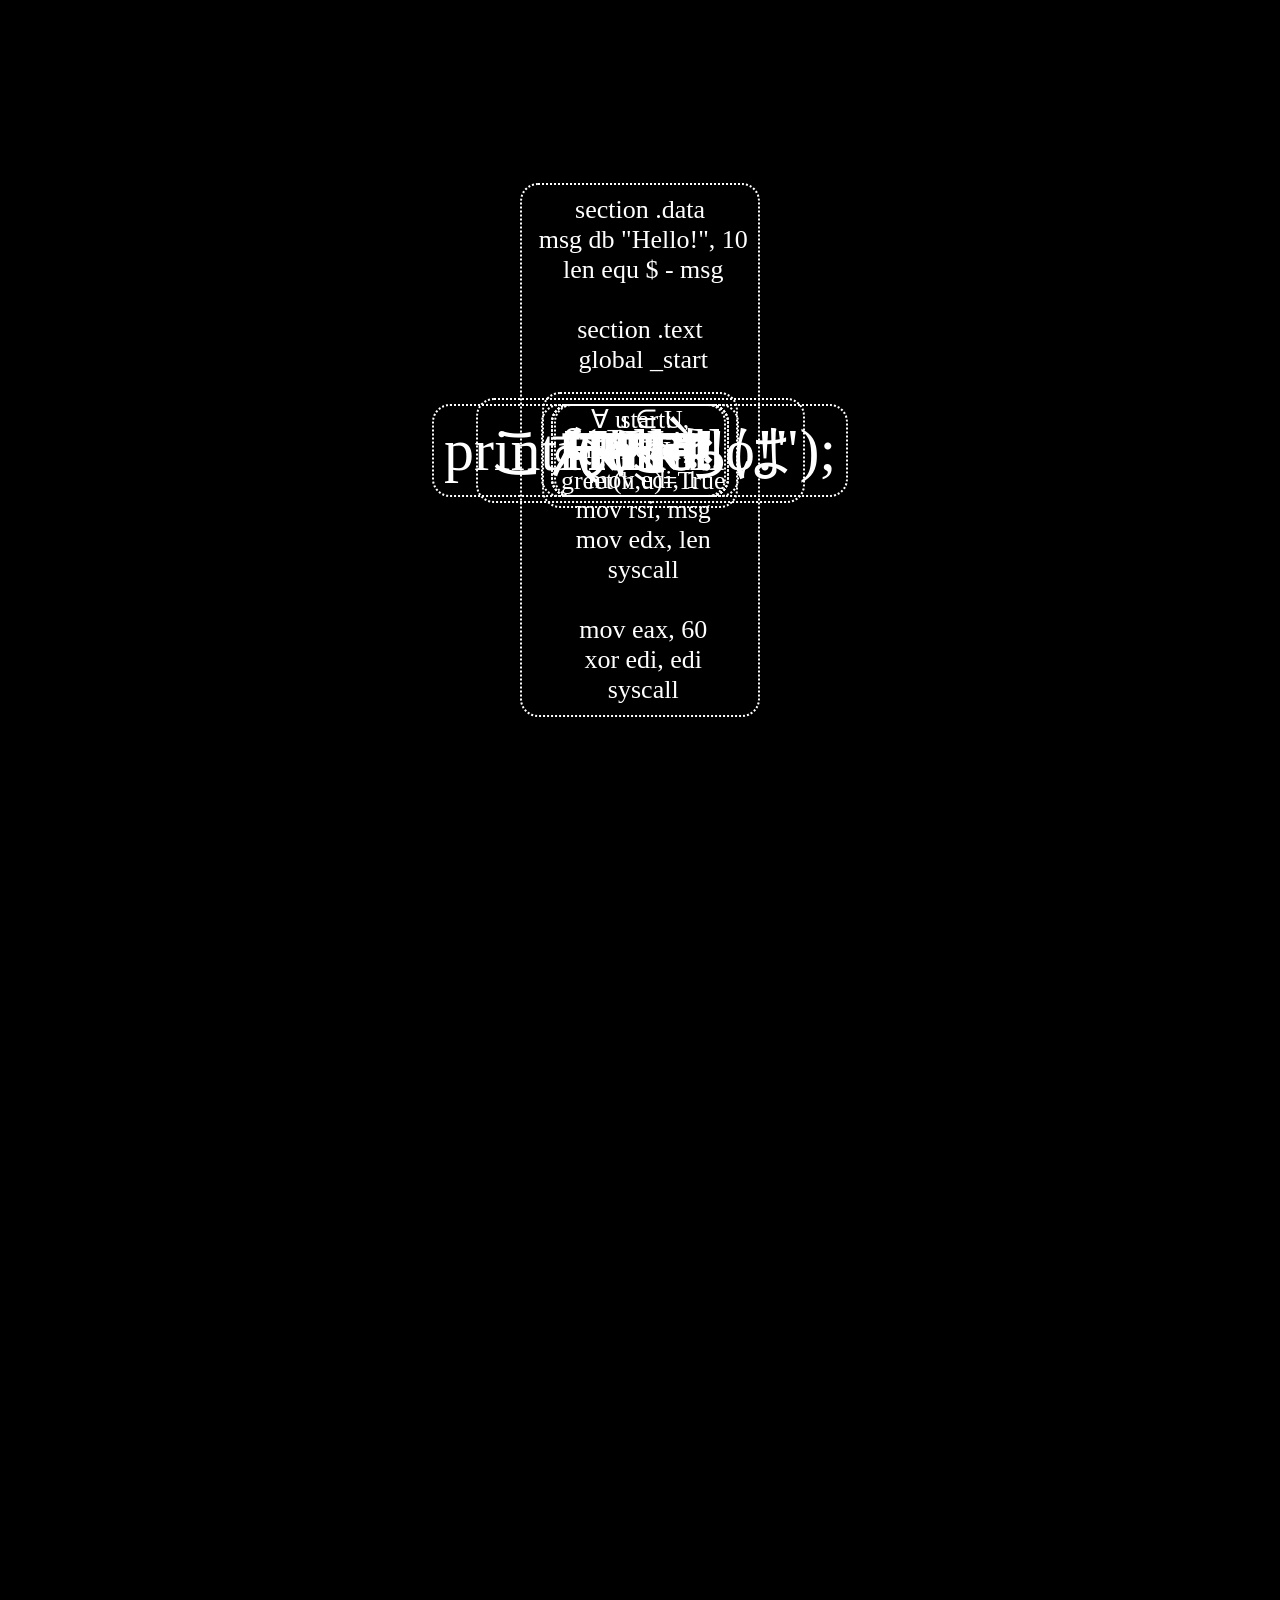
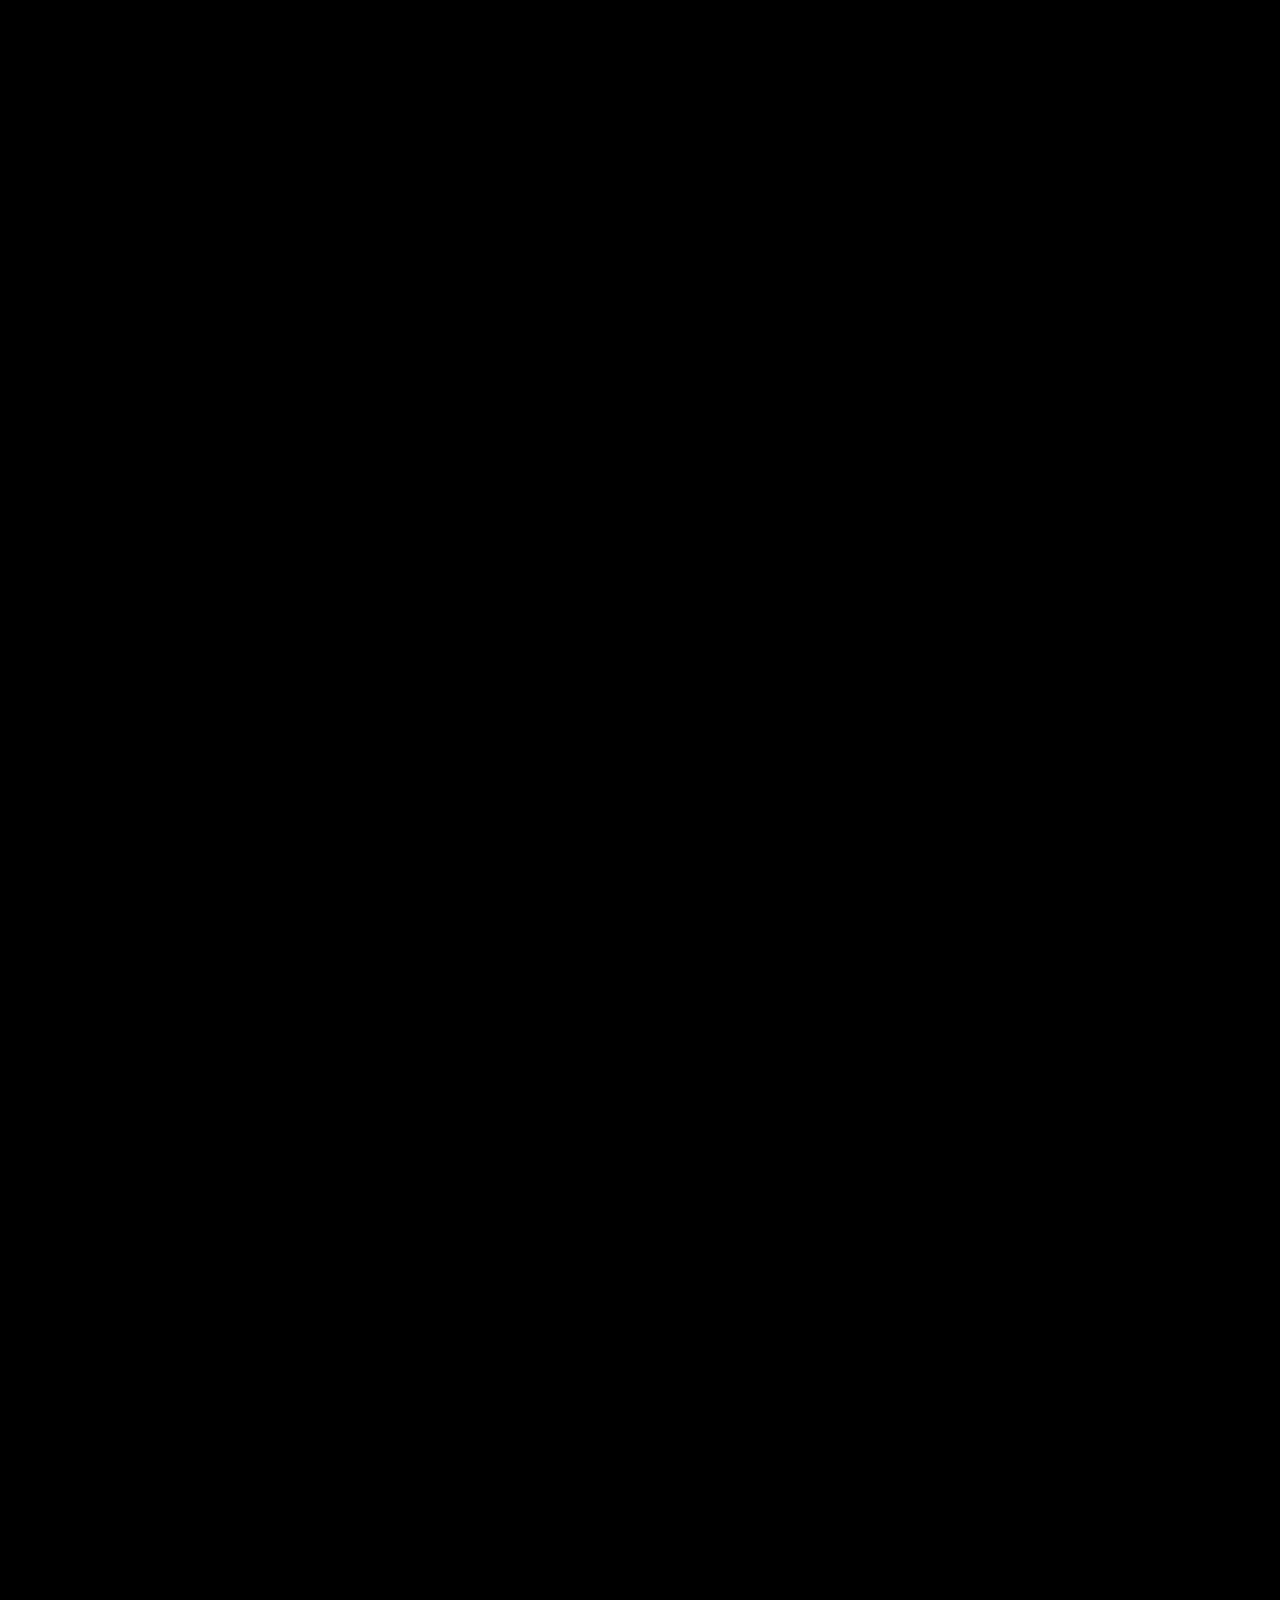
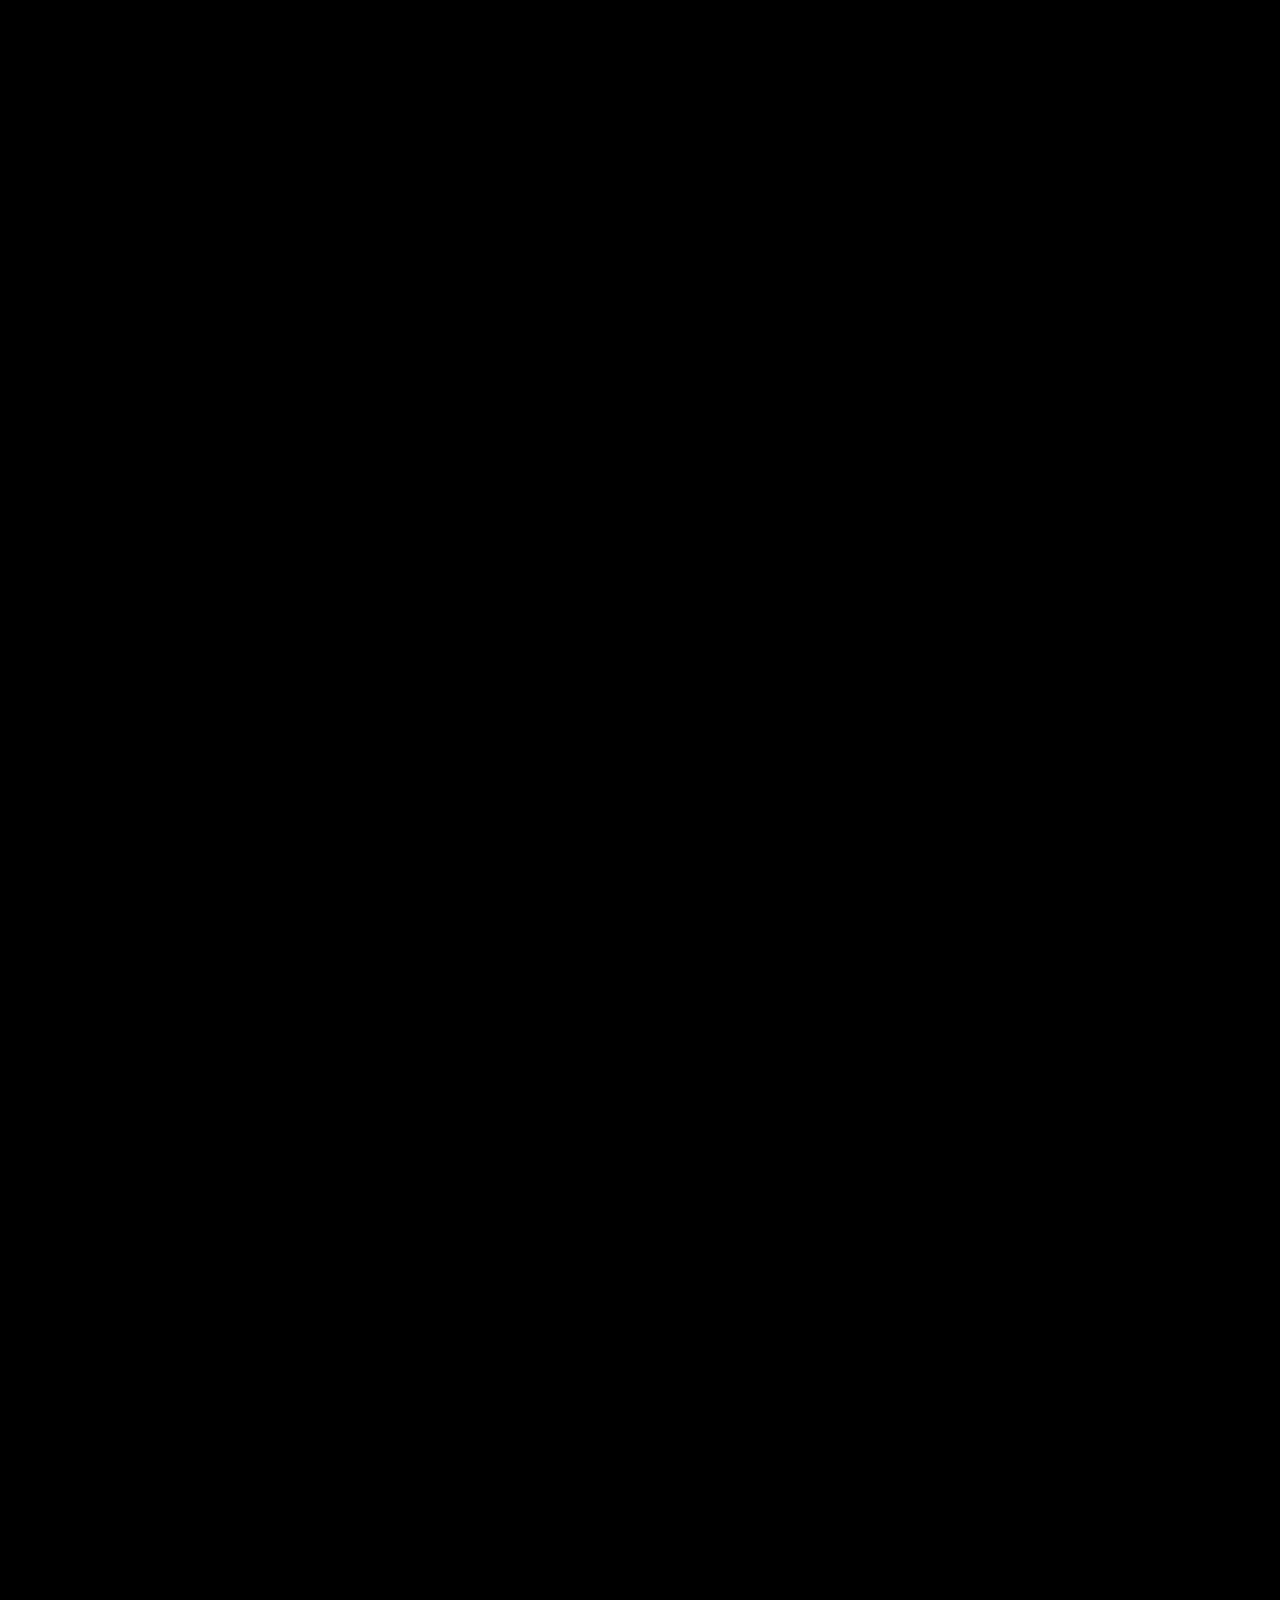
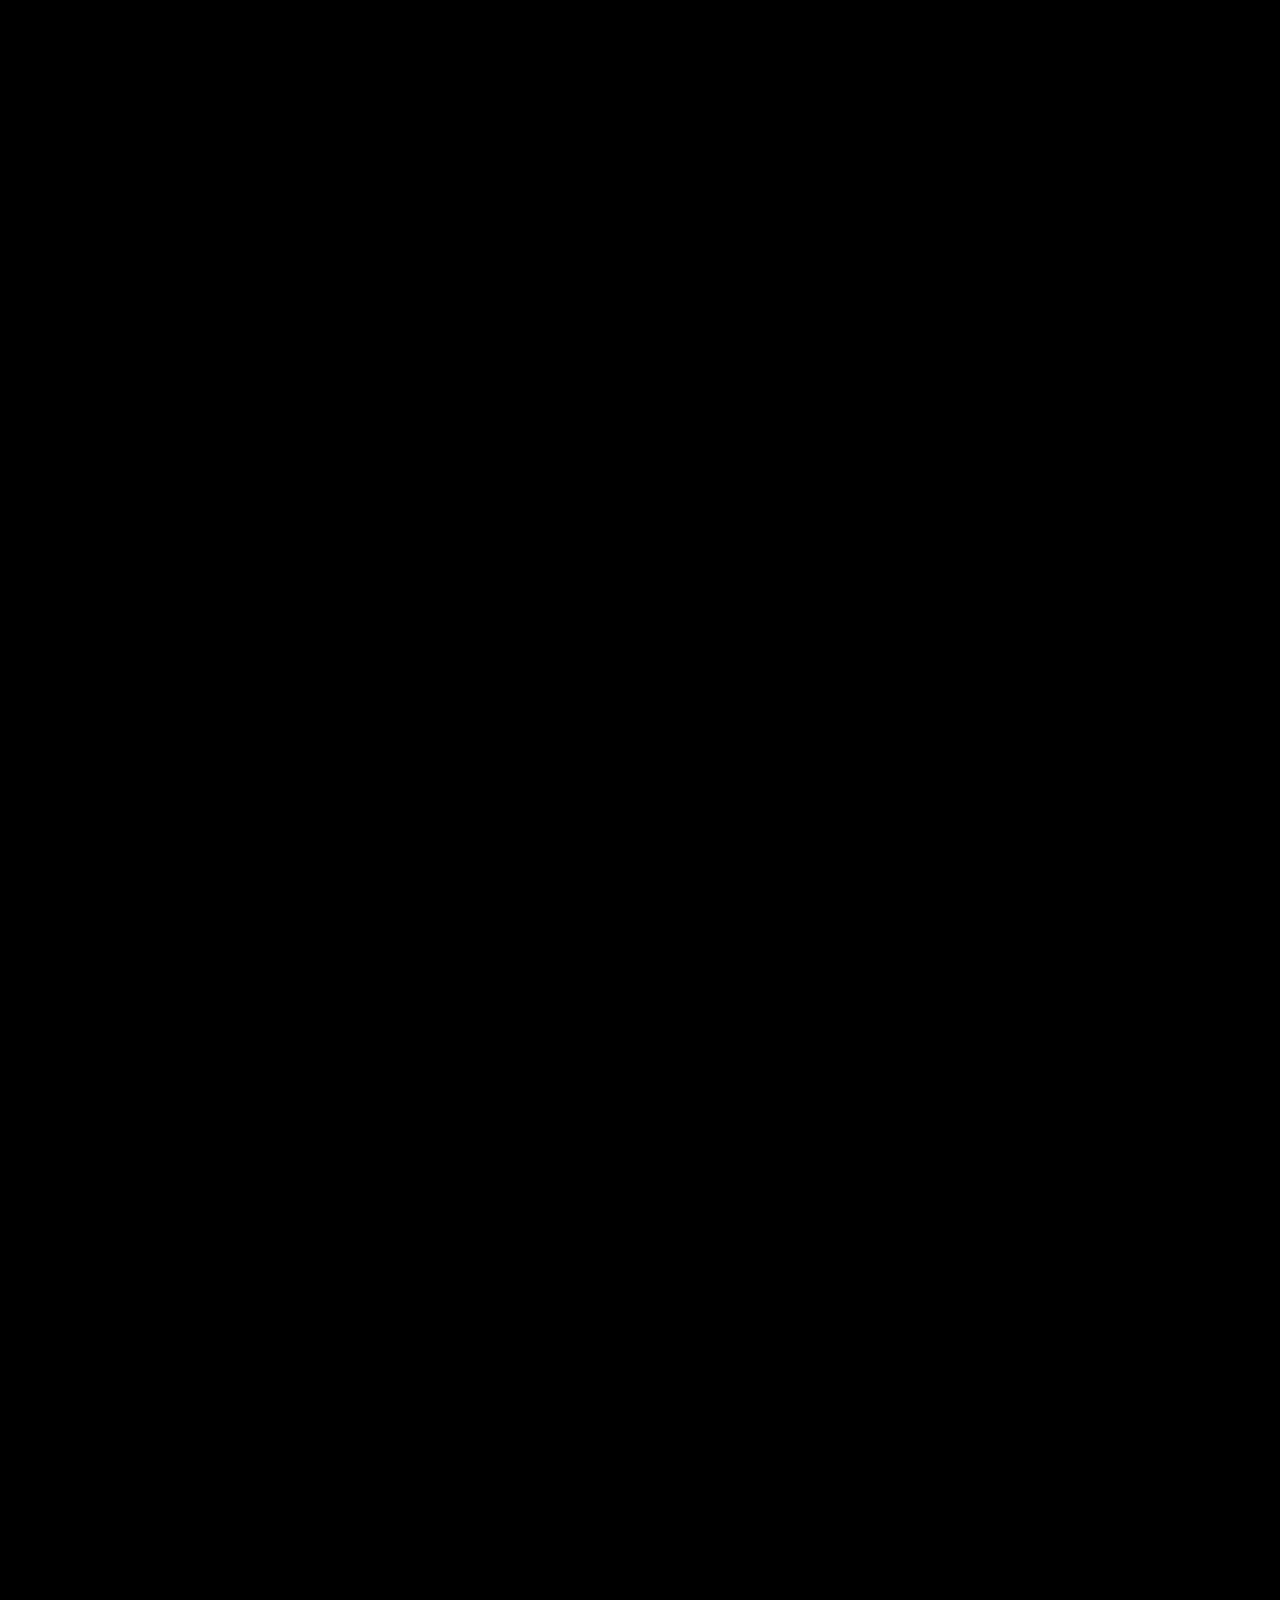
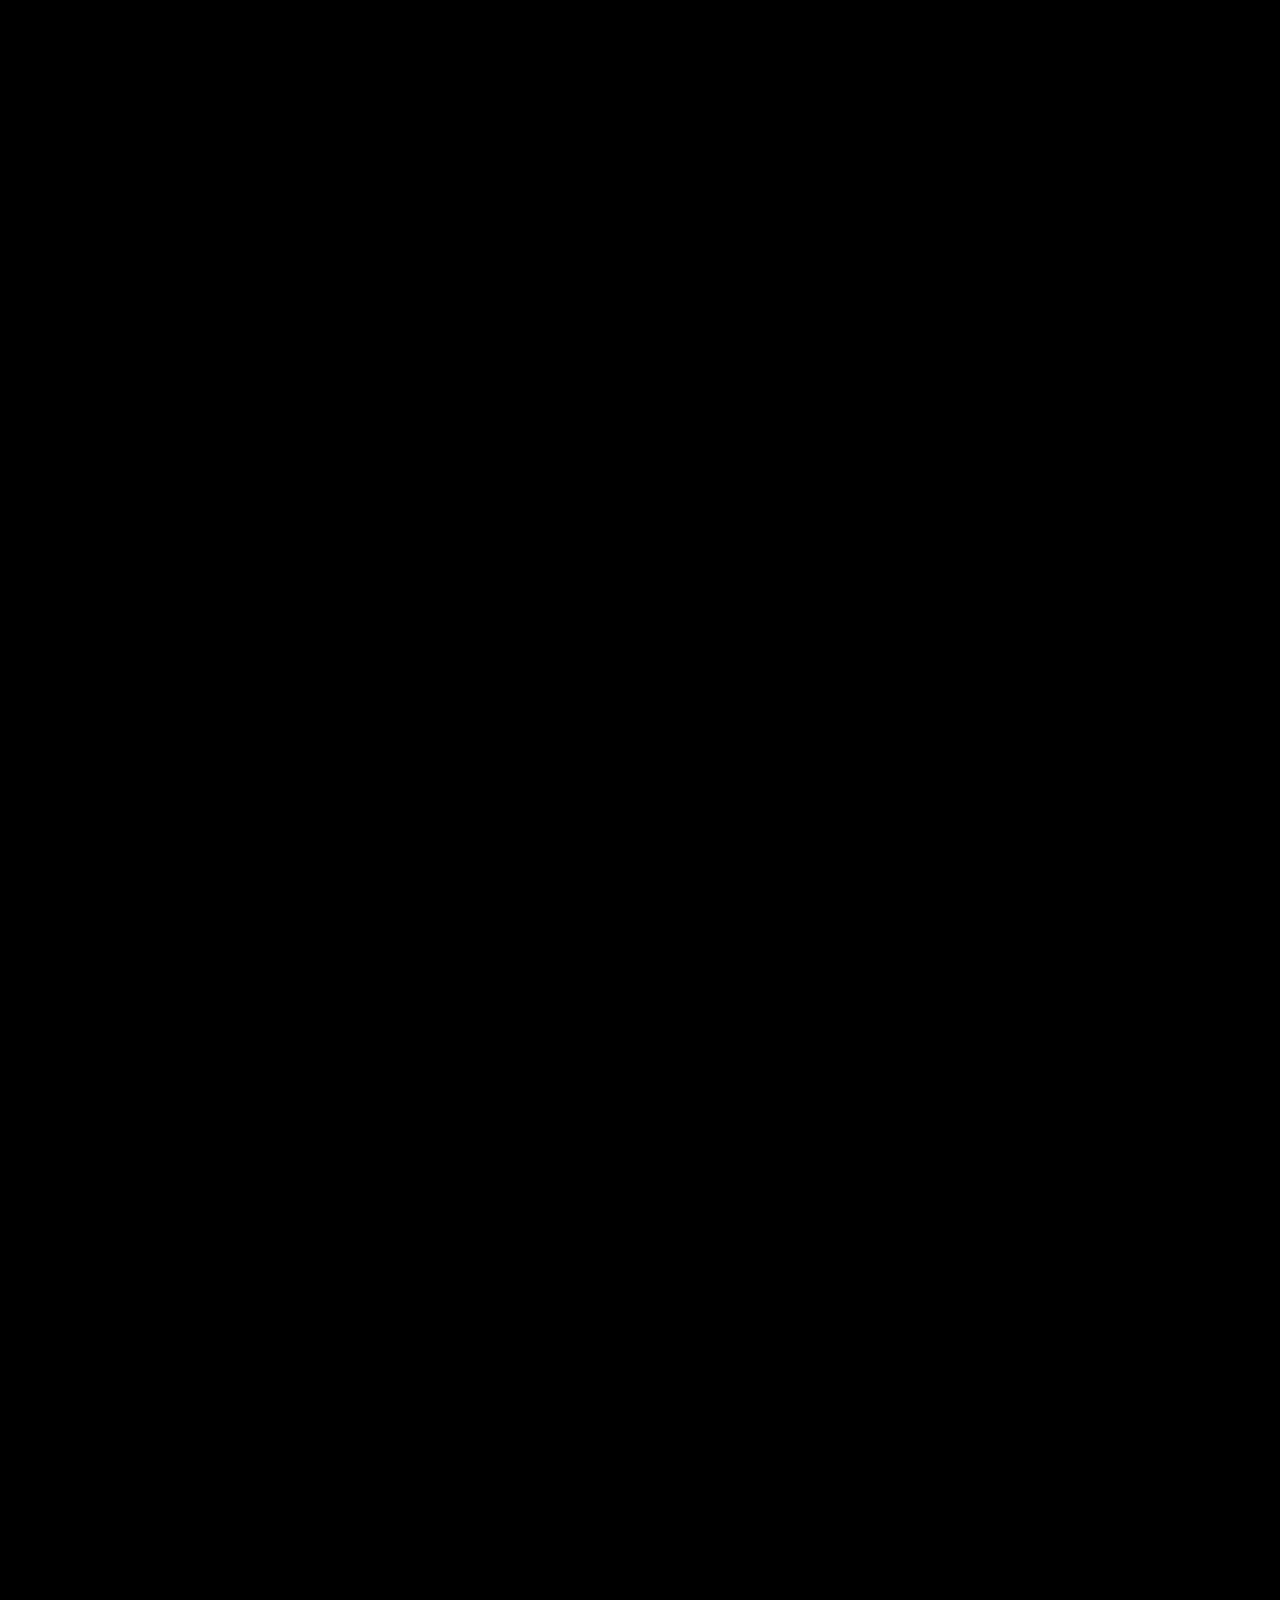
==== ME.html @ fc7709f7 "planP-3" ====
<!DOCTYPE html>
<html>
    <head>
        <meta charset="UTF-8">
        <meta name="viewport" content="width=device-width, initial-scale=1.0">
        <title>Internet walo! I exist...</title>
        <link rel="stylesheet" href="ME.css">
    </head>
    <body>
        <div id="world">
            <section class="z-layer" data-z="0">
                <div class="greeting">
                    নমস্কার!
                </div>
            </section>
            <section class="z-layer" data-z="1">
                <div class="greeting">
                    नमस्ते!
                </div>
            </section>
            <section class="z-layer" data-z="2">
                <div class="greeting">
                    प्रणामः
                </div>
            </section>
            <section class="z-layer" data-z="3">
                <div class="greeting">
                    Hallo!
                </div>
            </section>
            <section class="z-layer" data-z="4">
                <div class="greeting">
                    こんにちは
                </div>
            </section>
            <section class="z-layer" data-z="5">
                <div class="greetcode">
                    ∀ u ∈ U,<br>
                    ∃ h ∈ H:<br>
                    &nbsp;greet(h,u)=True

                </div>
            </section>
            <section class="z-layer" data-z="6">
                <div class="greeting">
                    printf("Hello!");
                </div>
            </section>
            <section class="z-layer" data-z="7">
                <div class="greetcode">
                    section .data<br>
                    &nbsp;msg db "Hello!", 10<br>
                    &nbsp;len equ $ - msg<br>
                    <br>
                    section .text<br>
                    &nbsp;global _start<br>
                    <br>
                    _start:<br>
                    &nbsp;mov eax, 1<br>
                    &nbsp;mov edi, 1<br>
                    &nbsp;mov rsi, msg<br>
                    &nbsp;mov edx, len<br>
                    &nbsp;syscall<br>
                    <br>
                    &nbsp;mov eax, 60<br>
                    &nbsp;xor edi, edi<br>
                    &nbsp;syscall<br>
                </div>
            </section>
            <section class="z-layer" data-z="8">
                <div class="greeting">
                   Hello! 
                </div>
            </section>
        </div>
        <div id="track"></div>
        <script>
            console.log("temp")
        </script>
    </body>
</html>
---- ME.css ----
body {
    margin: 0px;
    background-color: black;
}
.z-layer {
    transform: translateZ(calc(var(--i) * -150px));
    display: flex;
    justify-content: center;
    align-items: center;
    position: absolute;
    inset: 0;
}
.greeting {
    font-size: 60px;
    color: white;
    font-family: "Cascadia Mono";
    font-weight: 500;
    border: 2px dotted white;
    background-color: transparent;
    padding: 10px 10px;
    text-align: center;
    border-radius: 18px;
}
.greetcode {
    font-size: 26px;
    color: white;
    font-family: "Cascadia Mono";
    font-weight: 500;
    border: 2px dotted white;
    background-color: transparent;
    padding: 10px 10px;
    text-align: center;
    border-radius: 18px;
}
#world {
    position:fixed;
    inset: 0;
    perspective: 2000px;
    transform-style: preserve-3d;
}
#track {
    height: 900vh;
}
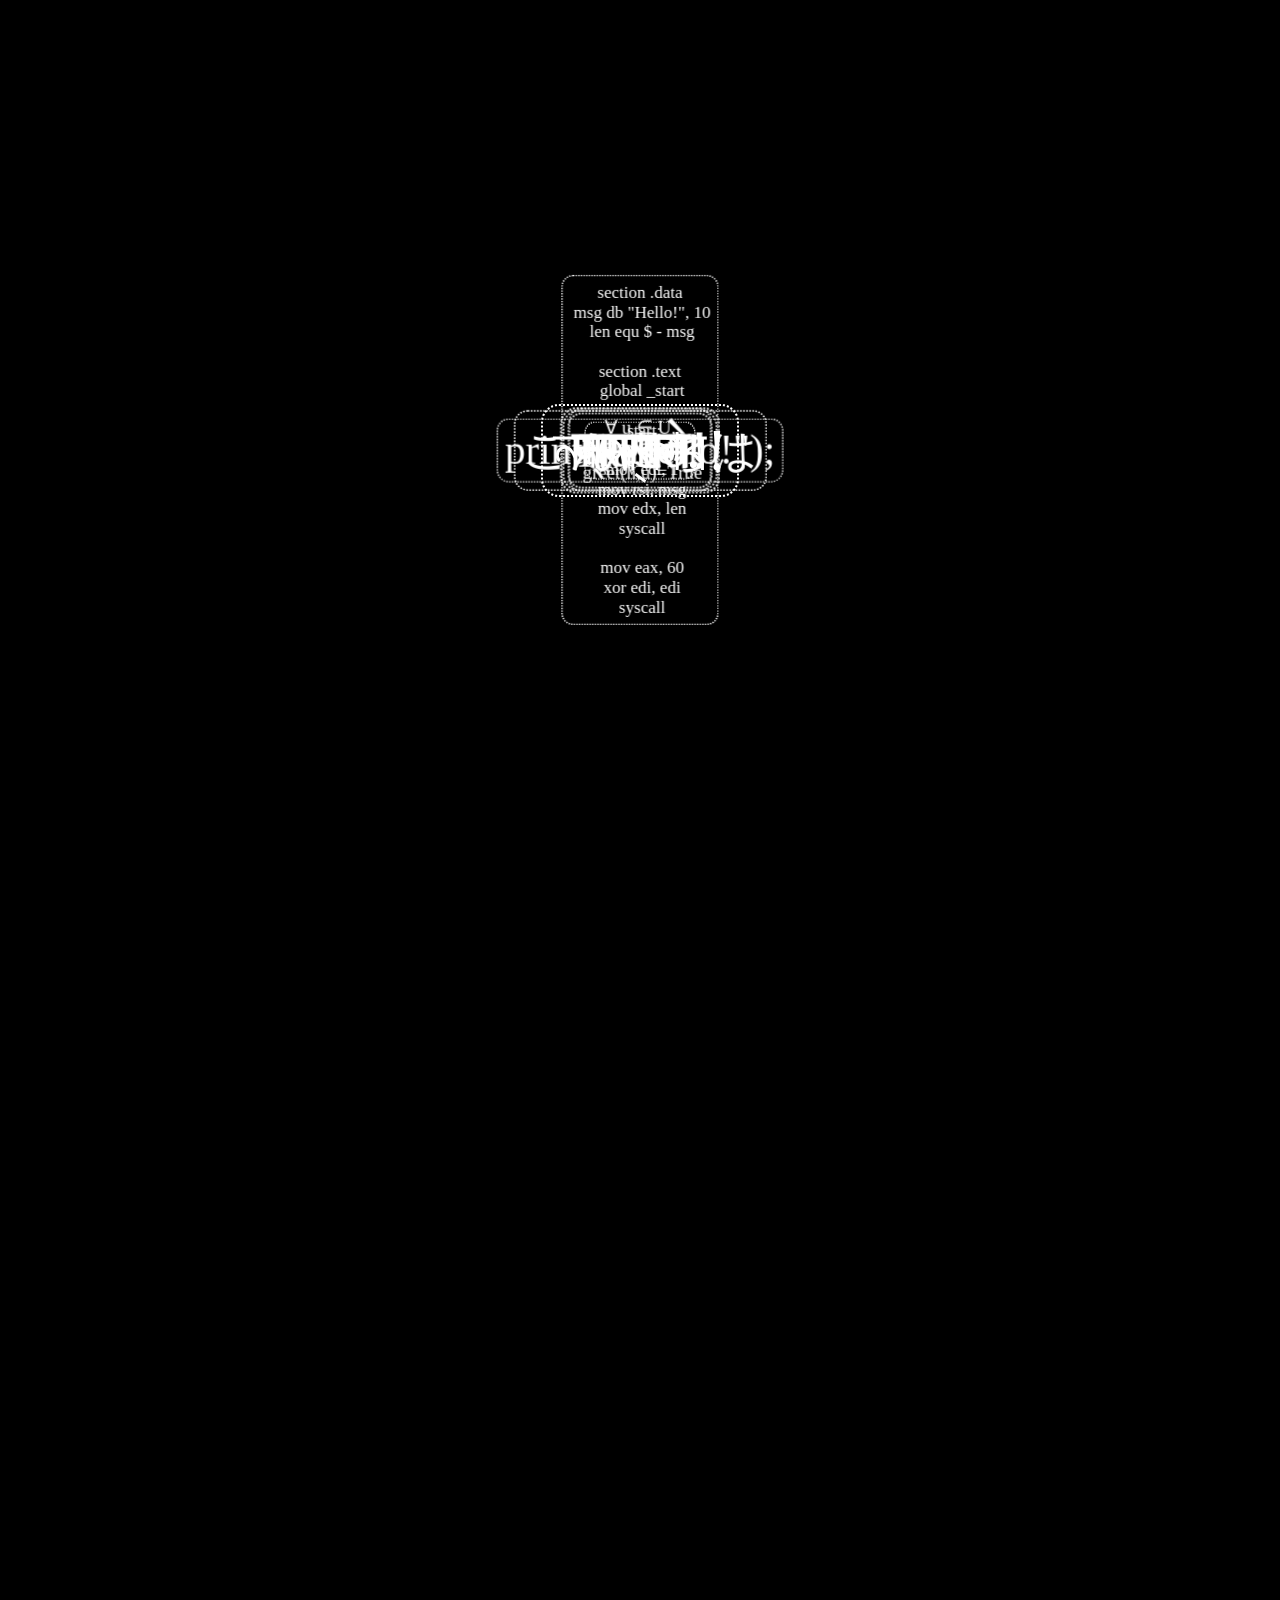
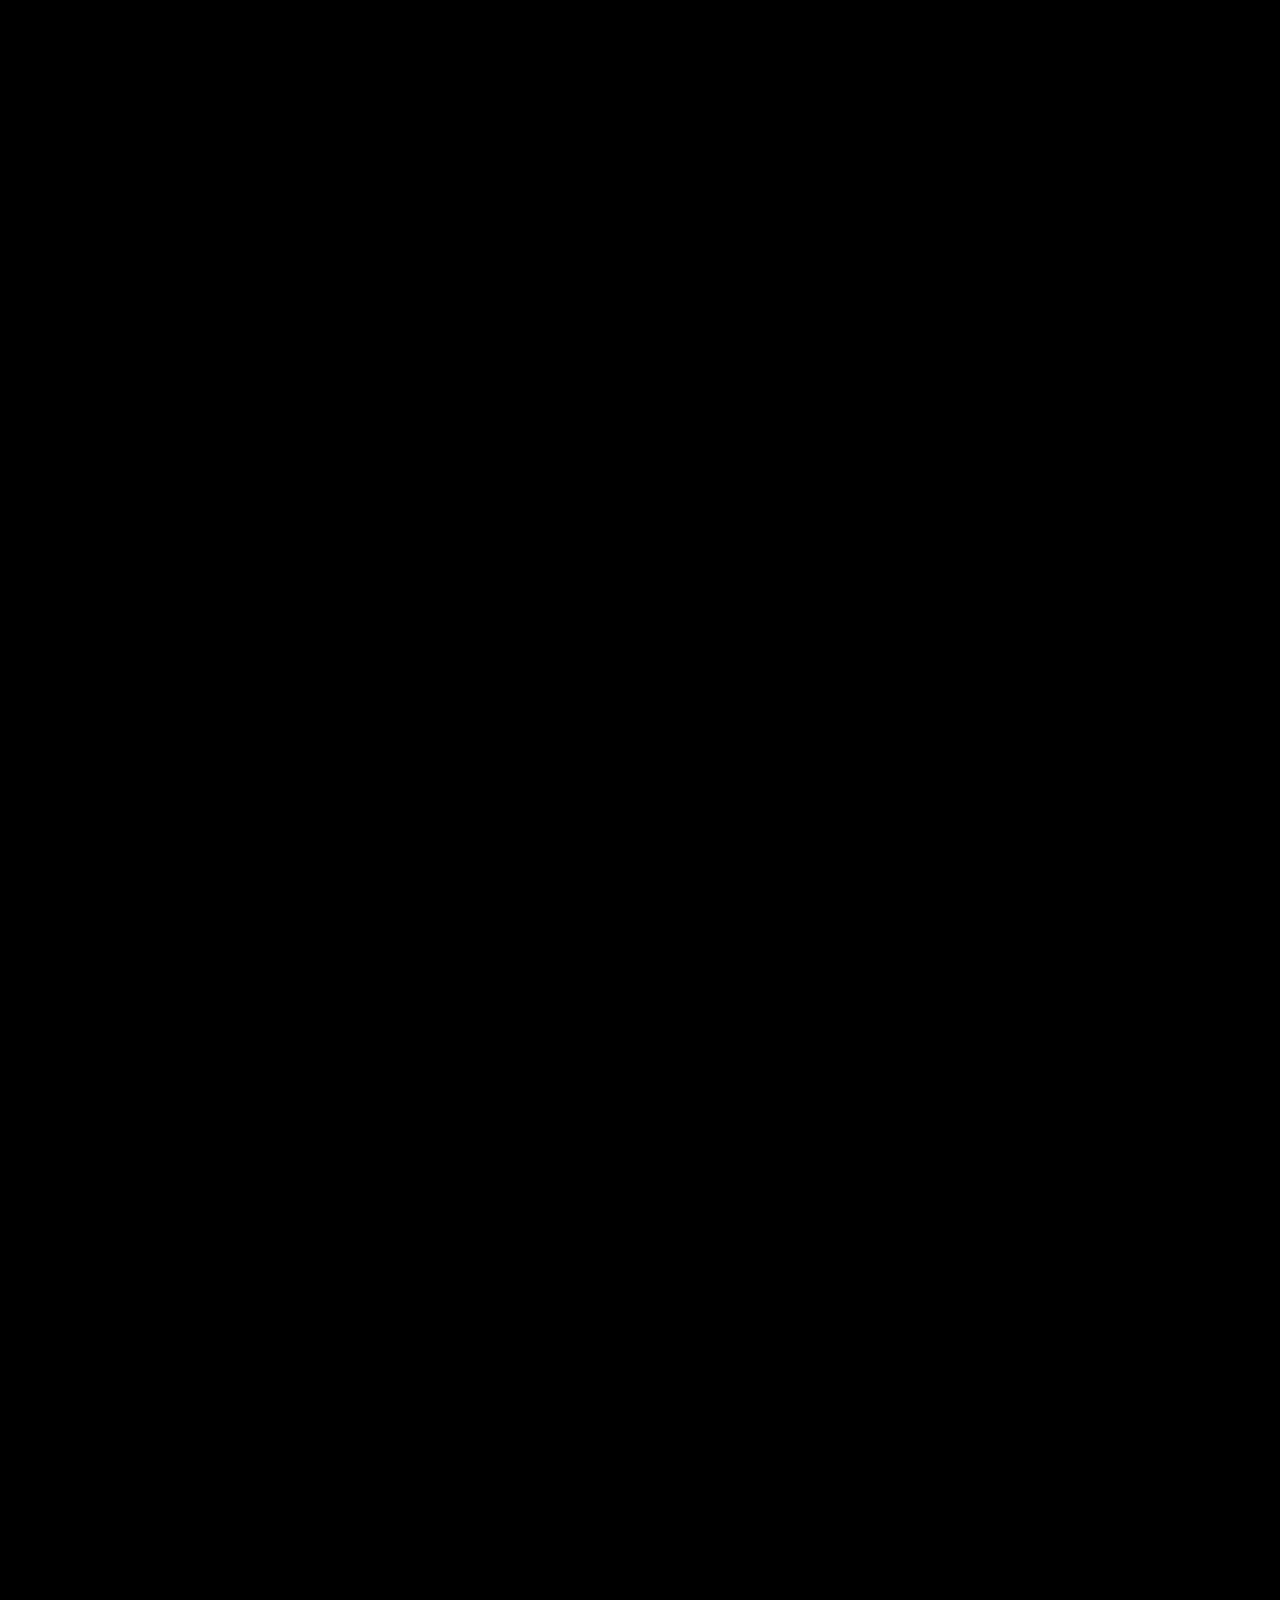
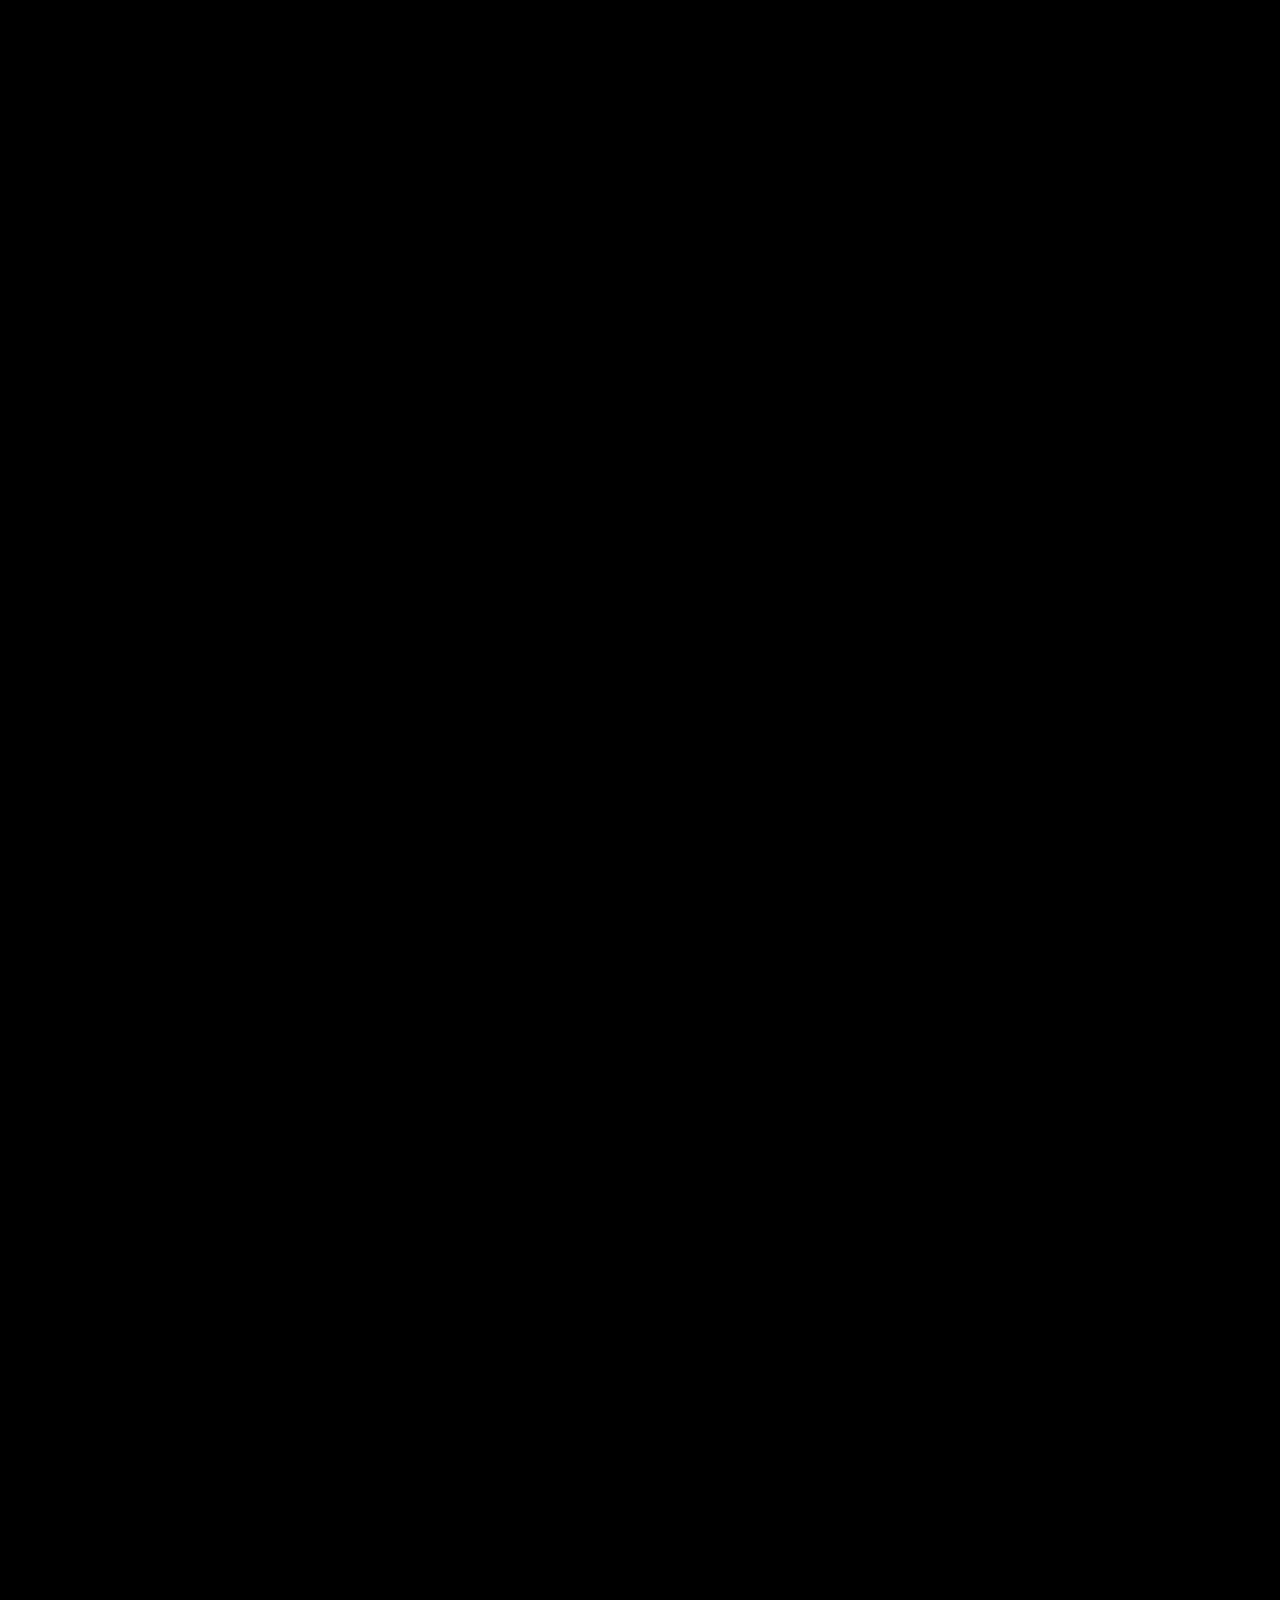
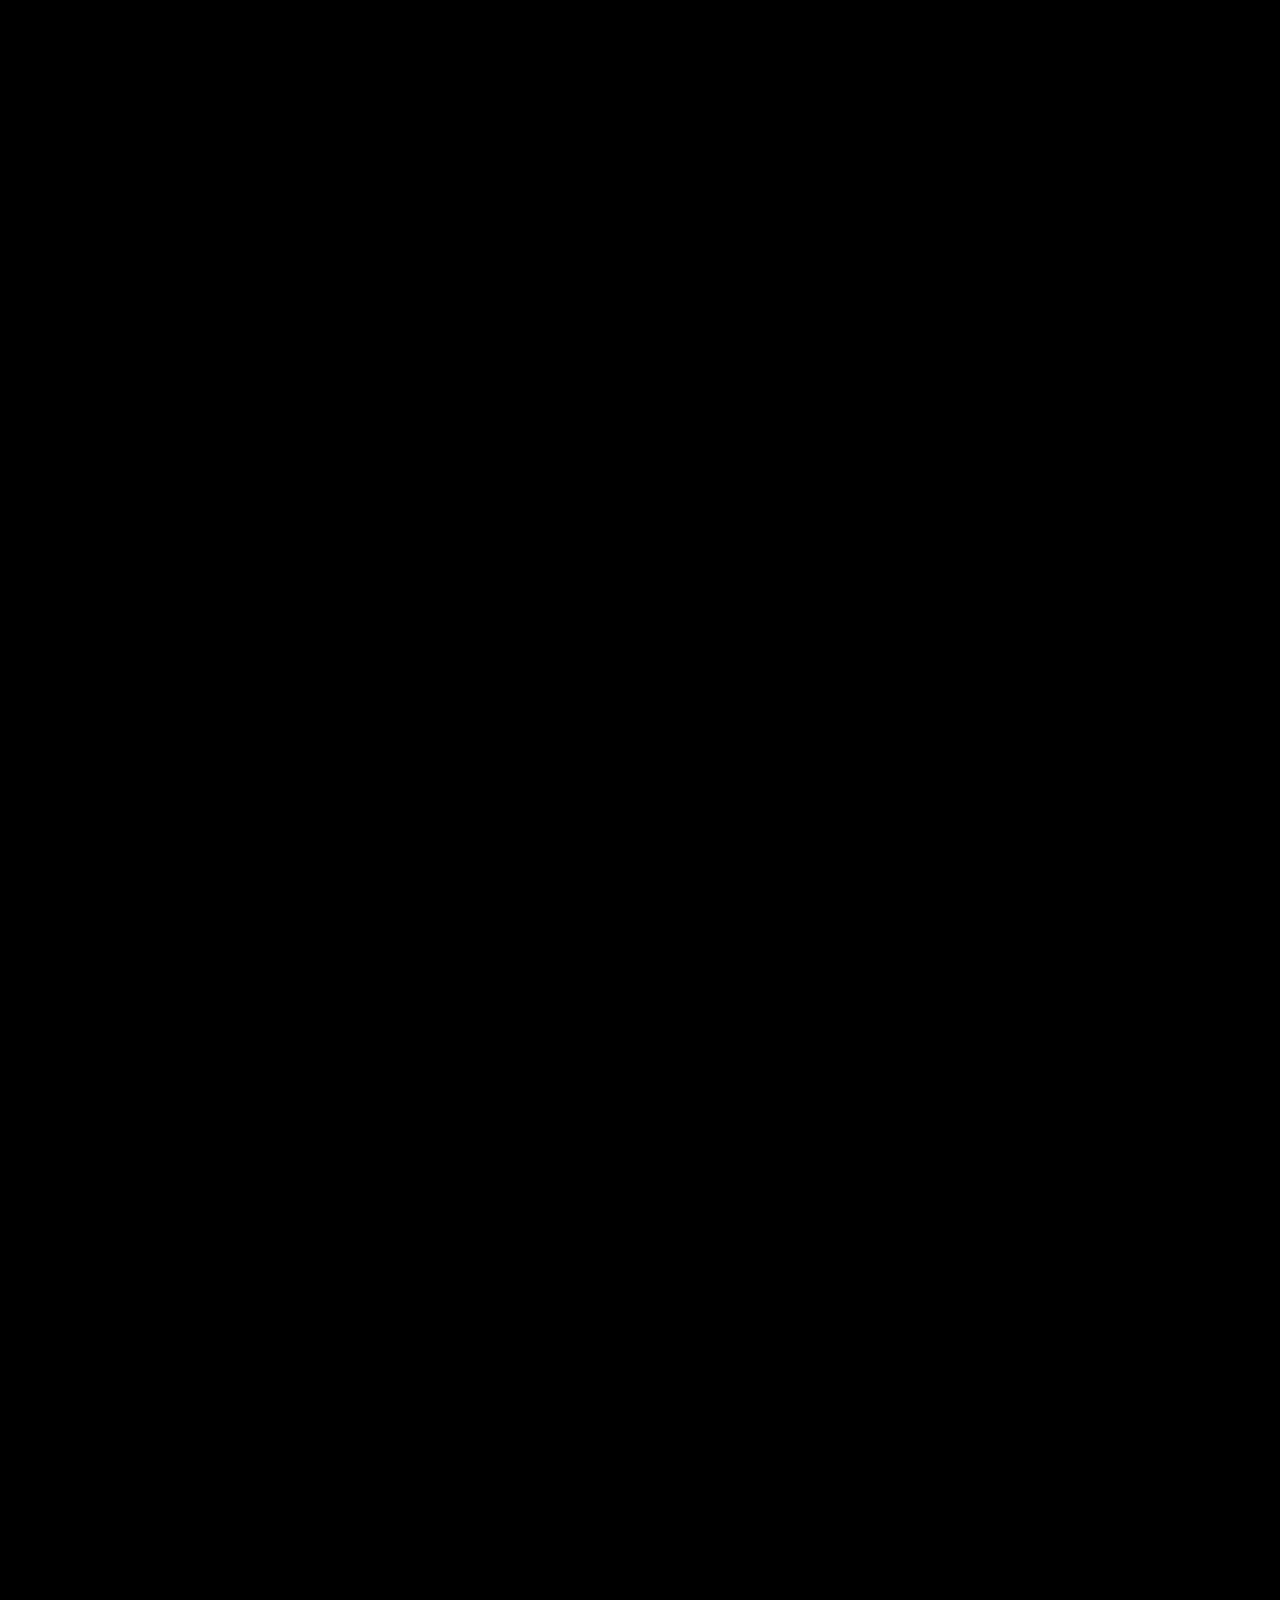
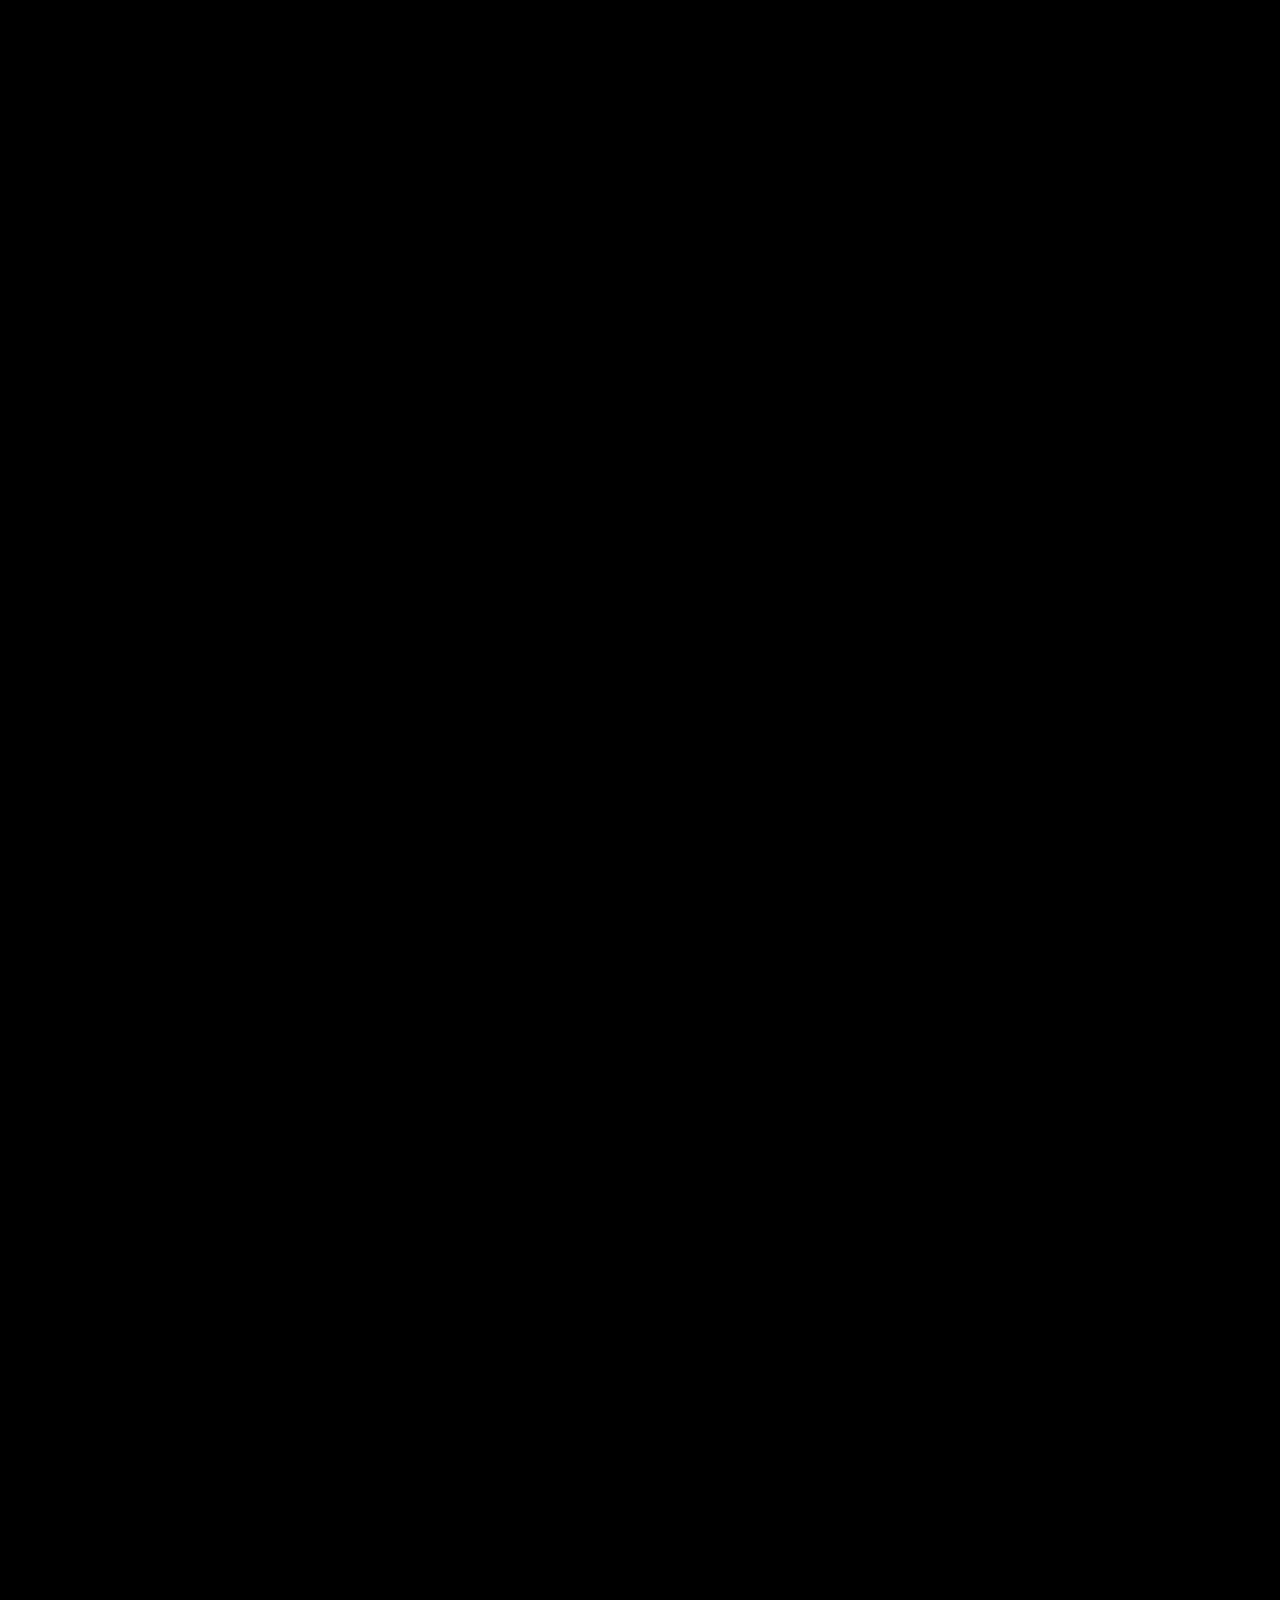
==== commit c86e5047: "T3a: scroll driven camera" ====
--- a/ME.html
+++ b/ME.html
@@ -8,32 +8,32 @@
     </head>
     <body>
         <div id="world">
-            <section class="z-layer" data-z="0">
+            <section class="z-layer" data-z="0" style="--i: 0">
                 <div class="greeting">
                     নমস্কার!
                 </div>
             </section>
-            <section class="z-layer" data-z="1">
+            <section class="z-layer" data-z="1" style="--i: 1">
                 <div class="greeting">
                     नमस्ते!
                 </div>
             </section>
-            <section class="z-layer" data-z="2">
+            <section class="z-layer" data-z="2" style="--i: 2">
                 <div class="greeting">
                     प्रणामः
                 </div>
             </section>
-            <section class="z-layer" data-z="3">
+            <section class="z-layer" data-z="3" style="--i: 3">
                 <div class="greeting">
                     Hallo!
                 </div>
             </section>
-            <section class="z-layer" data-z="4">
+            <section class="z-layer" data-z="4" style="--i: 4">
                 <div class="greeting">
                     こんにちは
                 </div>
             </section>
-            <section class="z-layer" data-z="5">
+            <section class="z-layer" data-z="5" style="--i: 5">
                 <div class="greetcode">
                     ∀ u ∈ U,<br>
                     ∃ h ∈ H:<br>
@@ -41,12 +41,12 @@
 
                 </div>
             </section>
-            <section class="z-layer" data-z="6">
+            <section class="z-layer" data-z="6" style="--i: 6">
                 <div class="greeting">
                     printf("Hello!");
                 </div>
             </section>
-            <section class="z-layer" data-z="7">
+            <section class="z-layer" data-z="7" style="--i: 7">
                 <div class="greetcode">
                     section .data<br>
                     &nbsp;msg db "Hello!", 10<br>
@@ -67,7 +67,7 @@
                     &nbsp;syscall<br>
                 </div>
             </section>
-            <section class="z-layer" data-z="8">
+            <section class="z-layer" data-z="8" style="--i: 8">
                 <div class="greeting">
                    Hello! 
                 </div>
@@ -75,7 +75,17 @@
         </div>
         <div id="track"></div>
         <script>
-            console.log("temp")
+            const world = document.getElementById('world');
+            const track = document.getElementById('track');
+            const range = track.offsetHeight - window.innerHeight;
+
+            function steer() {
+                const camZ = (window.scrollY / range) * 1200;
+                world.style.transform = 'translateZ(' + camZ + 'px)';
+            }
+
+            window.addEventListener('scroll', steer);
+            steer();
         </script>
     </body>
 </html>
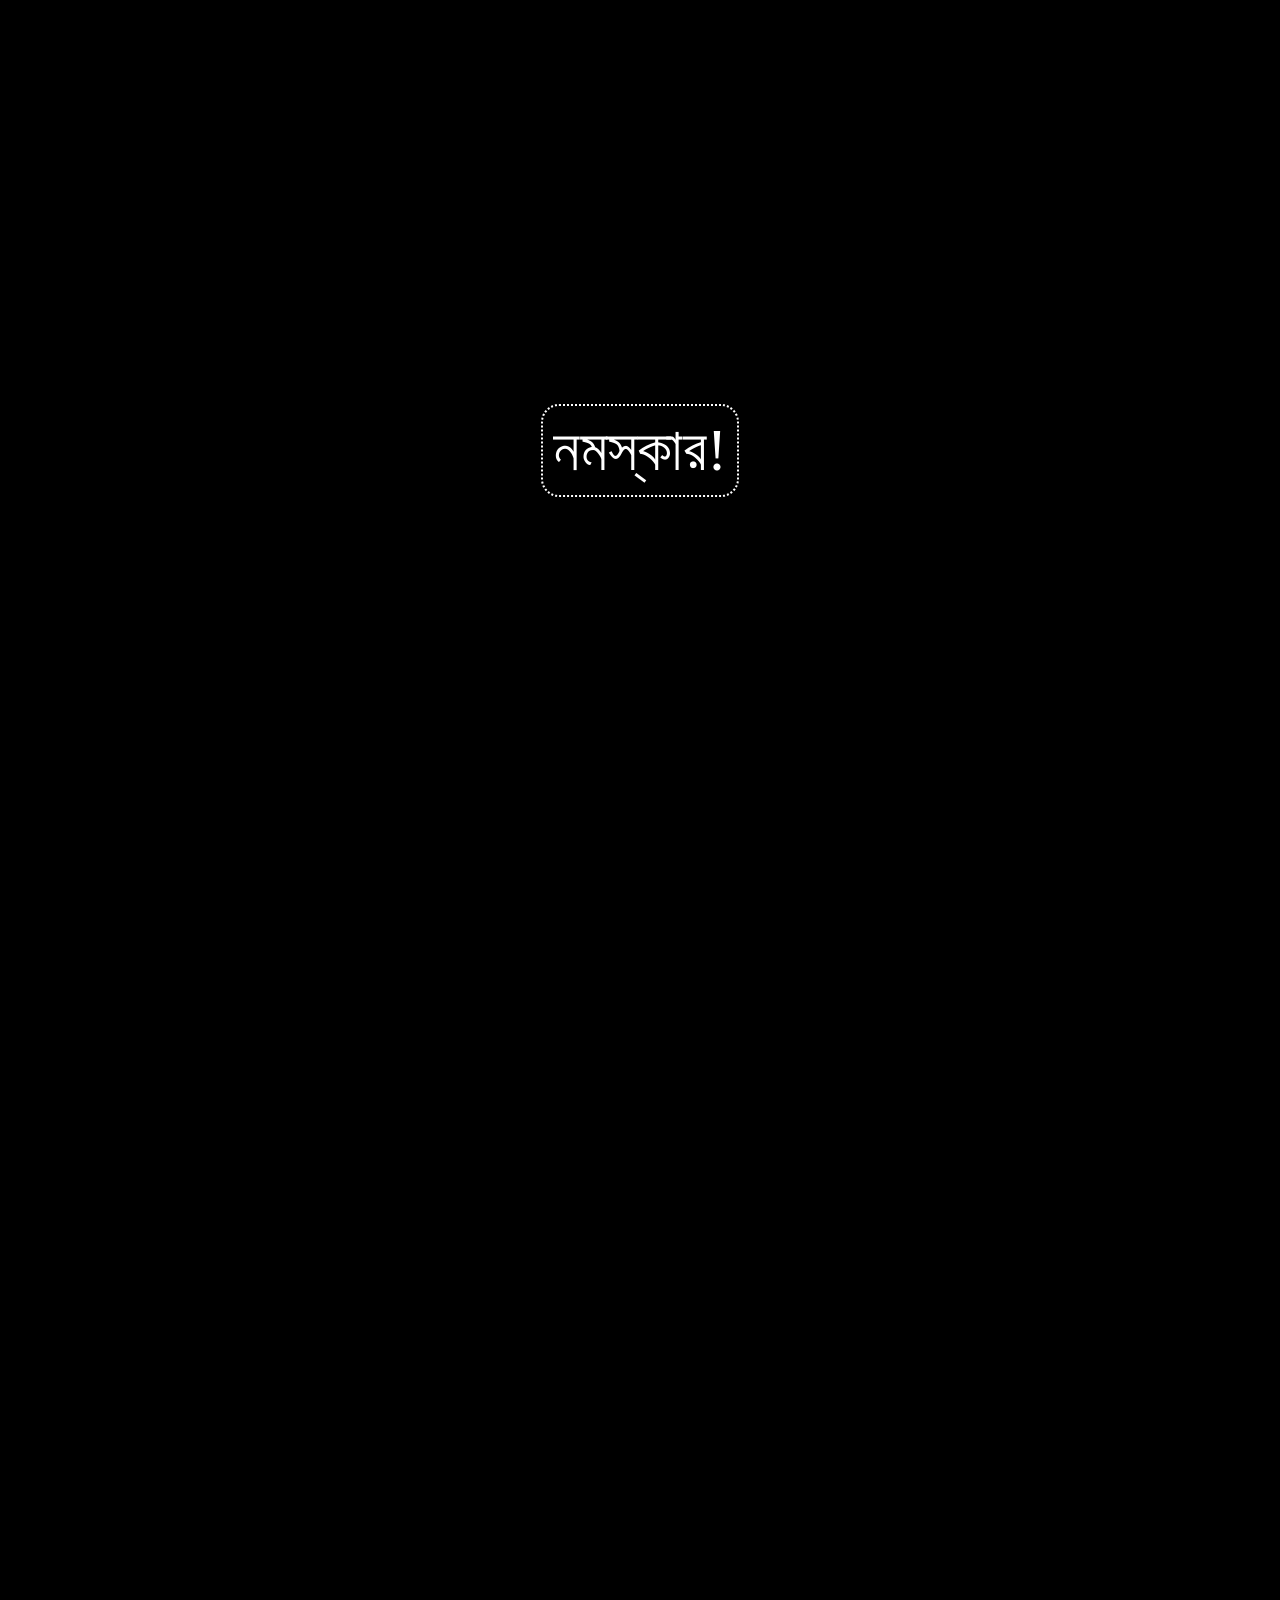
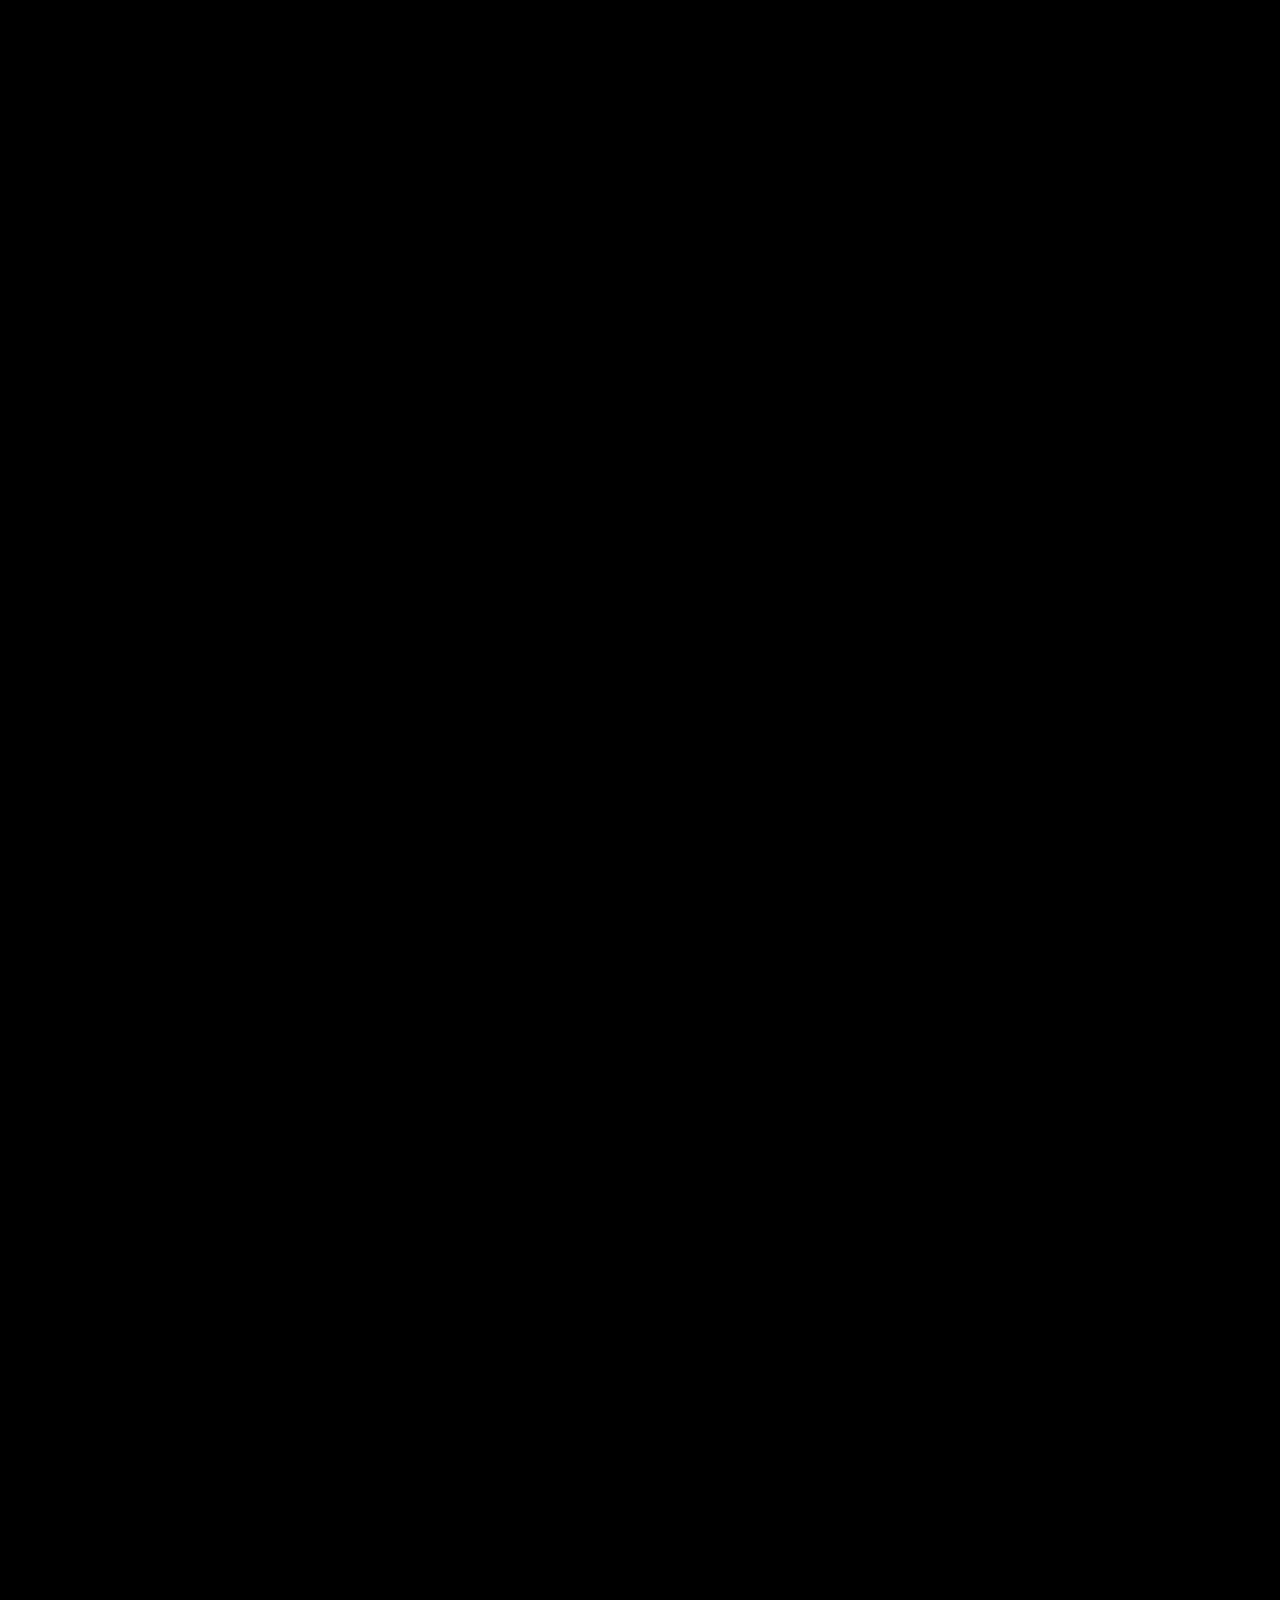
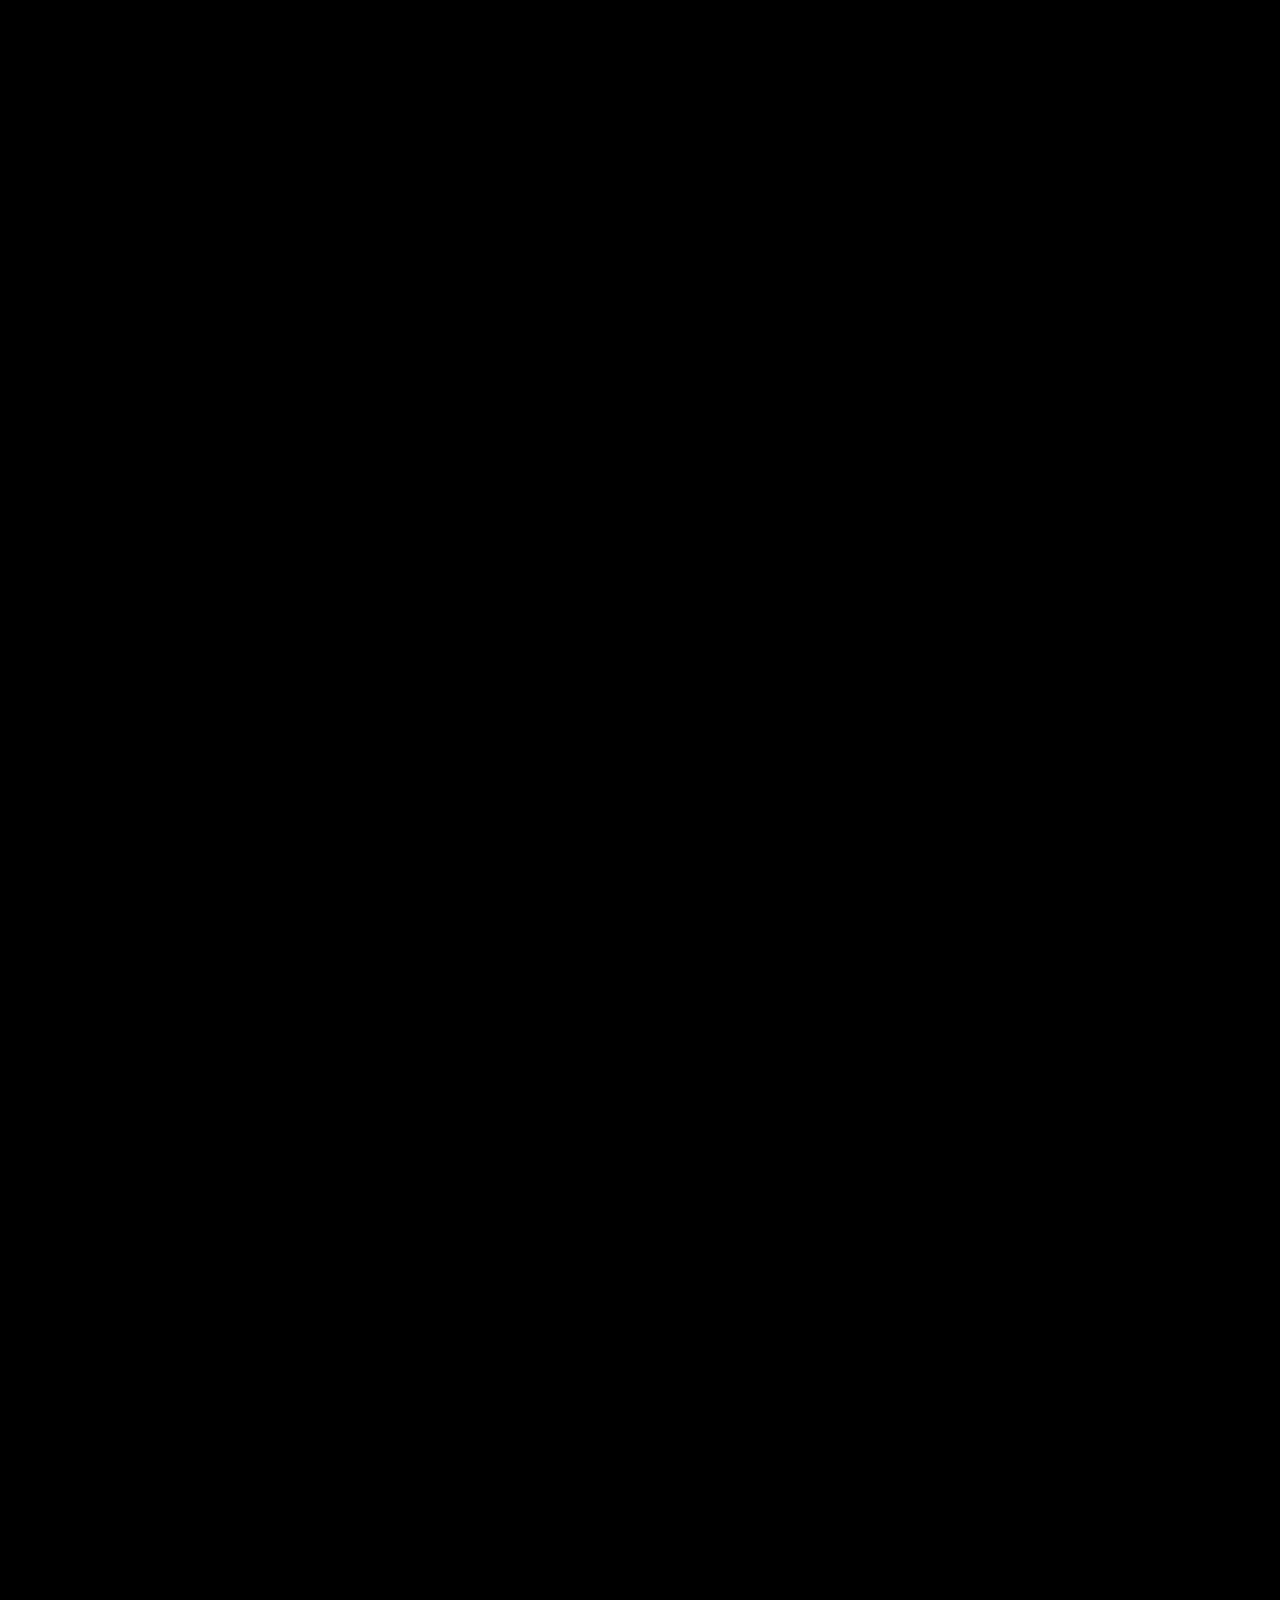
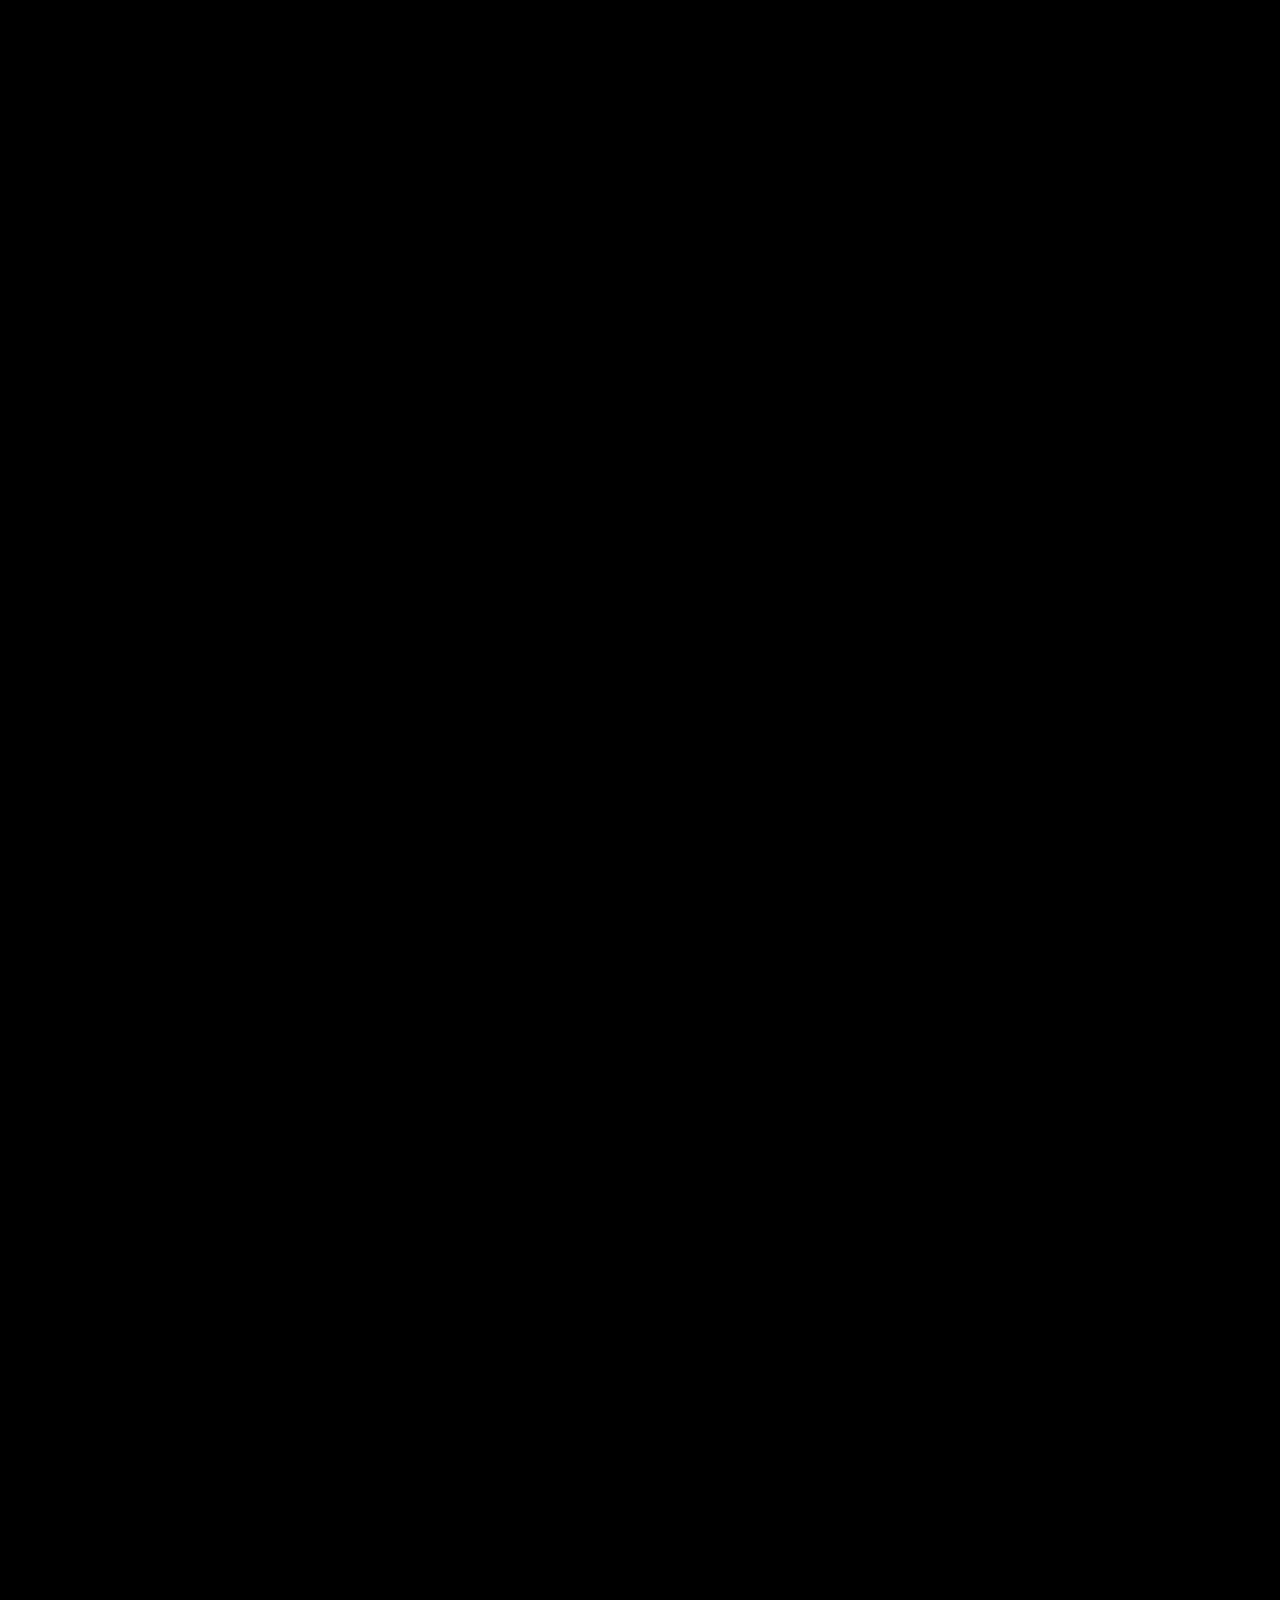
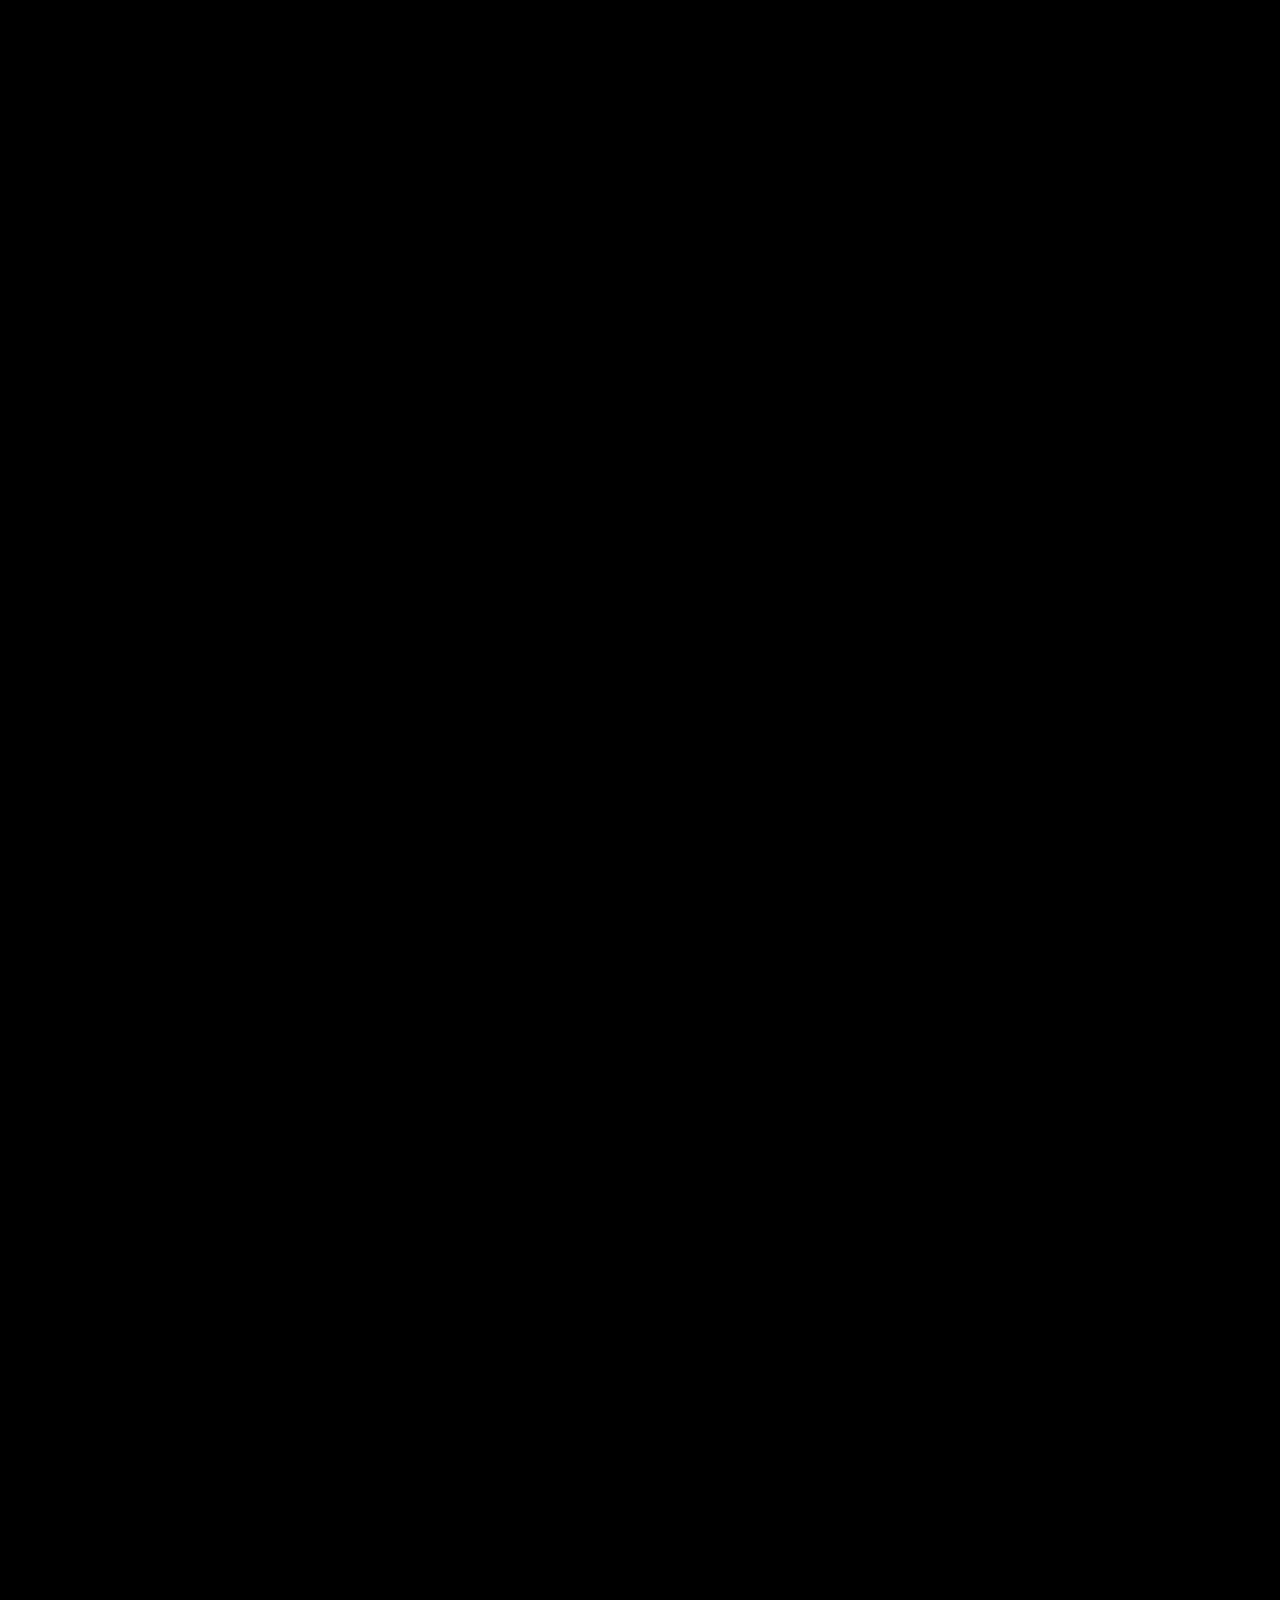
==== commit 7f88f92b: "stablerelativecam1+polished V-1" ====
--- a/ME.html
+++ b/ME.html
@@ -7,83 +7,102 @@
         <link rel="stylesheet" href="ME.css">
     </head>
     <body>
-        <div id="world">
-            <section class="z-layer" data-z="0" style="--i: 0">
-                <div class="greeting">
-                    নমস্কার!
-                </div>
-            </section>
-            <section class="z-layer" data-z="1" style="--i: 1">
-                <div class="greeting">
-                    नमस्ते!
-                </div>
-            </section>
-            <section class="z-layer" data-z="2" style="--i: 2">
-                <div class="greeting">
-                    प्रणामः
-                </div>
-            </section>
-            <section class="z-layer" data-z="3" style="--i: 3">
-                <div class="greeting">
-                    Hallo!
-                </div>
-            </section>
-            <section class="z-layer" data-z="4" style="--i: 4">
-                <div class="greeting">
-                    こんにちは
-                </div>
-            </section>
-            <section class="z-layer" data-z="5" style="--i: 5">
-                <div class="greetcode">
-                    ∀ u ∈ U,<br>
-                    ∃ h ∈ H:<br>
-                    &nbsp;greet(h,u)=True
-
-                </div>
-            </section>
-            <section class="z-layer" data-z="6" style="--i: 6">
-                <div class="greeting">
-                    printf("Hello!");
-                </div>
-            </section>
-            <section class="z-layer" data-z="7" style="--i: 7">
-                <div class="greetcode">
-                    section .data<br>
-                    &nbsp;msg db "Hello!", 10<br>
-                    &nbsp;len equ $ - msg<br>
-                    <br>
-                    section .text<br>
-                    &nbsp;global _start<br>
-                    <br>
-                    _start:<br>
-                    &nbsp;mov eax, 1<br>
-                    &nbsp;mov edi, 1<br>
-                    &nbsp;mov rsi, msg<br>
-                    &nbsp;mov edx, len<br>
-                    &nbsp;syscall<br>
-                    <br>
-                    &nbsp;mov eax, 60<br>
-                    &nbsp;xor edi, edi<br>
-                    &nbsp;syscall<br>
-                </div>
-            </section>
-            <section class="z-layer" data-z="8" style="--i: 8">
-                <div class="greeting">
-                   Hello! 
-                </div>
-            </section>
+        <div id="stage">
+            <div id="world">
+                <section class="z-layer" data-z="0">
+                    <div class="greeting">
+                        নমস্কার!
+                    </div>
+                </section>
+                <section class="z-layer" data-z="1">
+                    <div class="greeting">
+                        नमस्ते!
+                    </div>
+                </section>
+                <section class="z-layer" data-z="2">
+                    <div class="greeting">
+                        प्रणामः
+                    </div>
+                </section>
+                <section class="z-layer" data-z="3">
+                    <div class="greeting">
+                        Hallo!
+                    </div>
+                </section>
+                <section class="z-layer" data-z="4">
+                    <div class="greeting">
+                        こんにちは
+                    </div>
+                </section>
+                <section class="z-layer" data-z="5">
+                    <div class="greetcode">
+                        ∀ u ∈ U,<br>
+                        ∃ h ∈ H:<br>
+                        &nbsp;greet(h,u)=True
+    
+                    </div>
+                </section>
+                <section class="z-layer" data-z="6">
+                    <div class="greeting">
+                        printf("Hello!");
+                    </div>
+                </section>
+                <section class="z-layer" data-z="7">
+                    <div class="greetcode">
+                        section .data<br>
+                        &nbsp;msg db "Hello!", 10<br>
+                        &nbsp;len equ $ - msg<br>
+                        <br>
+                        section .text<br>
+                        &nbsp;global _start<br>
+                        <br>
+                        _start:<br>
+                        &nbsp;mov eax, 1<br>
+                        &nbsp;mov edi, 1<br>
+                        &nbsp;mov rsi, msg<br>
+                        &nbsp;mov edx, len<br>
+                        &nbsp;syscall<br>
+                        <br>
+                        &nbsp;mov eax, 60<br>
+                        &nbsp;xor edi, edi<br>
+                        &nbsp;syscall<br>
+                    </div>
+                </section>
+                <section class="z-layer" data-z="8">
+                    <div class="greeting">
+                       Hello! 
+                    </div>
+                </section>
+            </div>
         </div>
         <div id="track"></div>
         <script>
             const world = document.getElementById('world');
             const track = document.getElementById('track');
             const range = track.offsetHeight - window.innerHeight;
+            const BASE = 1400;
+            const FACTOR = 1.8;
+
+            const layers = [...document.querySelectorAll('.z-layer')];
+            const gaps = layers.map(layer => BASE + FACTOR * layer.firstElementChild.offsetHeight);
+
+            const stops = [];
+            let depth = 0;
+            layers.forEach((layer, i) => {
+                stops.push(depth);
+                layer.style.setProperty('--z', -depth + 'px');
+                depth += gaps[i];
+            });
+            const totalDepth = stops[stops.length - 1];
 
             function steer() {
-                const camZ = (window.scrollY / range) * 1200;
-                world.style.transform = 'translateZ(' + camZ + 'px)';
+                const camZ = (window.scrollY / range) * totalDepth;
+                world.style.transform = 'translateZ(' +camZ + 'px)';
+                layers.forEach((layer, i) => {
+                    const distance = camZ - stops[i];
+                    layer.style.opacity = Math.max(0, Math.min(1, 1 + distance / gaps[i]));
+                });
             }
-
             window.addEventListener('scroll', steer);
             steer();
         </script>
--- a/ME.css
+++ b/ME.css
@@ -3,7 +3,7 @@
     background-color: black;
 }
 .z-layer {
-    transform: translateZ(calc(var(--i) * -150px));
+    transform: translateZ(var(--z, 0px));
     display: flex;
     justify-content: center;
     align-items: center;
@@ -33,11 +33,15 @@
     border-radius: 18px;
 }
 #world {
-    position:fixed;
+    position: absolute;
     inset: 0;
-    perspective: 2000px;
     transform-style: preserve-3d;
 }
 #track {
     height: 900vh;
+}
+#stage {
+    position: fixed;
+    inset: 0;
+    perspective: 2000px;
 }
